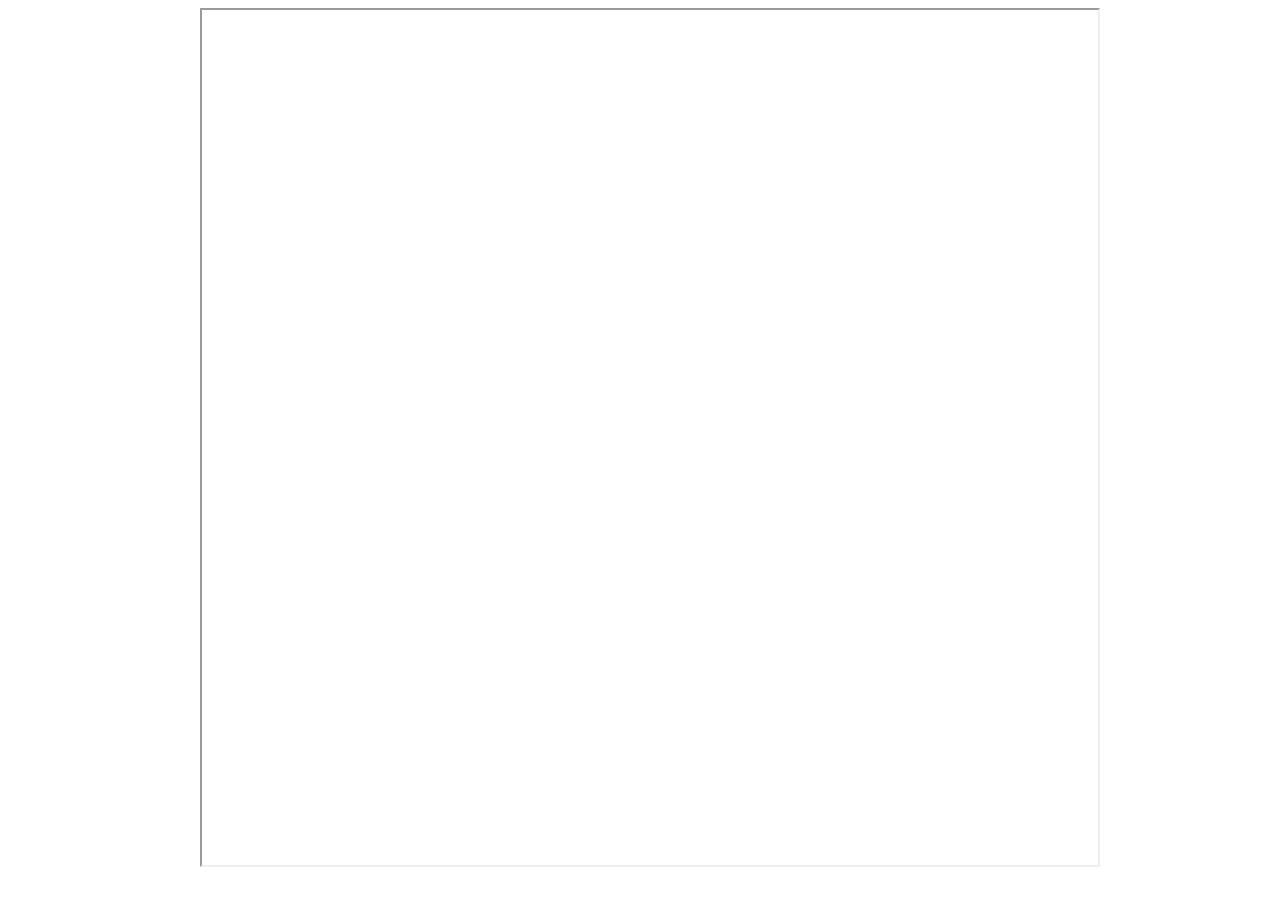
==== 3Dcar/3DcarReflection.html @ fda4b598 "update" ====
<!DOCTYPE html>

<head>

    <style>

        iframe {
            margin-left: 15vw;
            margin-bottom: vh;
            margin-top: vh;
            height: 95vh;
            width: 70vw;
            position: absolute;
            z-index: -1;
        }

    </style>

</head>

<body>



        <iframe src="https://docs.google.com/document/d/e/2PACX-1vQrkcrKmuTe4HkwQfkel37YJoQgoNRp5lVfEFh8IaLijz4NLoMcfo4vnpSc-QCGTuimPz45NWBHsDMC/pub?embedded=true"></iframe>



</body>
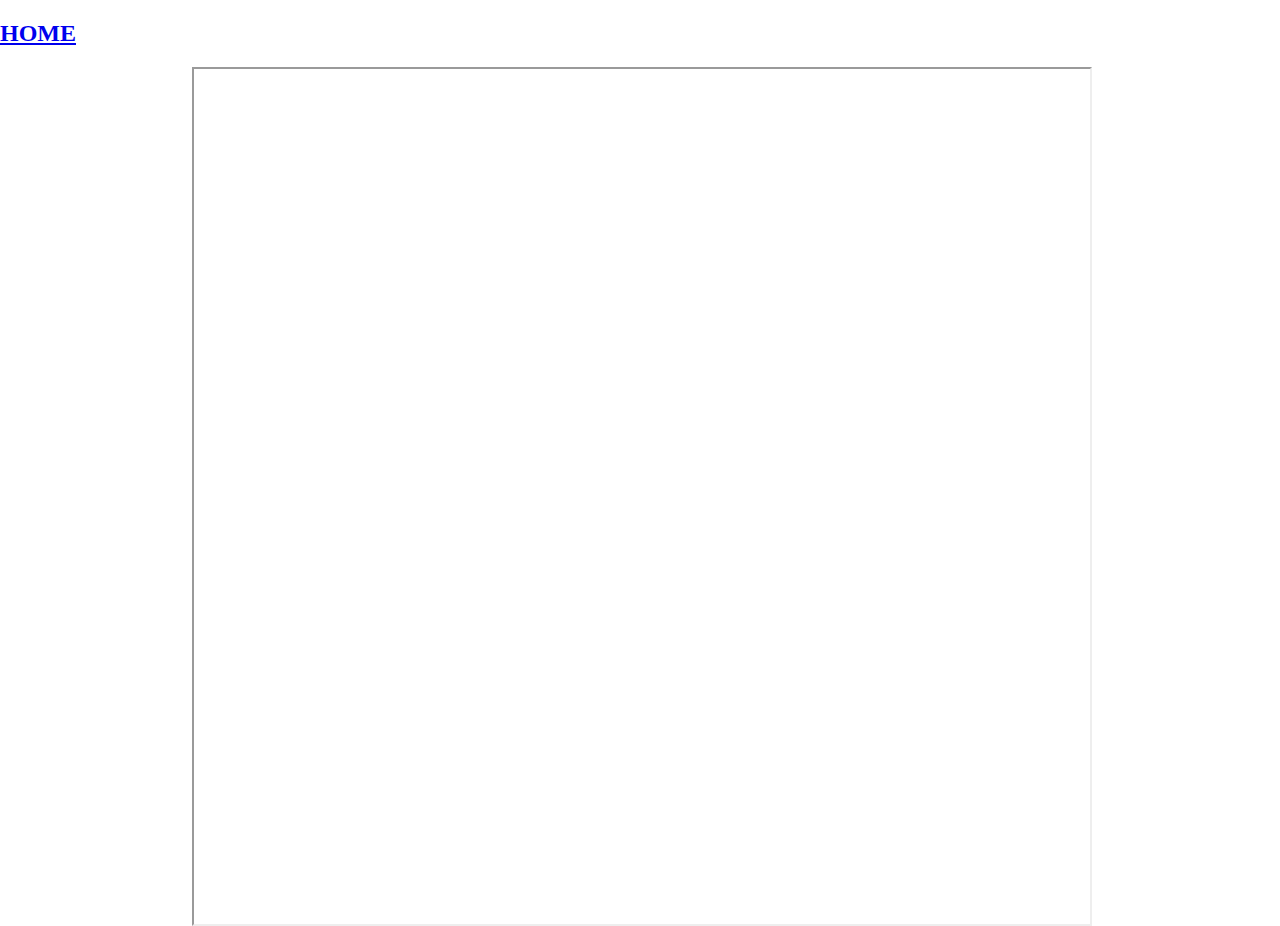
==== commit 3df81578: "up" ====
--- a/3Dcar/3DcarReflection.html
+++ b/3Dcar/3DcarReflection.html
@@ -1,6 +1,11 @@
+
+
 <!DOCTYPE html>
 
 <head>
+	<script src="../p5.js"></script>
+	<script src="../p5.sound.min.js"></script>
+	<link rel="stylesheet" type="text/css" href="../style.css">
 
     <style>
 
@@ -20,10 +25,12 @@
 
 <body>
 
+		<script src="../sketch.js"></script>
+		<a href = "../index.html"><h2>HOME</h2></a>
 
 
-        <iframe src="https://docs.google.com/document/d/e/2PACX-1vQrkcrKmuTe4HkwQfkel37YJoQgoNRp5lVfEFh8IaLijz4NLoMcfo4vnpSc-QCGTuimPz45NWBHsDMC/pub?embedded=true"></iframe>
-
+		<iframe src="https://docs.google.com/document/d/e/2PACX-1vSBMrOql9IJSNt_Q1t3ku0JkthbTM2ZOWbfIfr4BWN6l8me4YxbWjWdVL2gXVYsuTY7EJ4Y_JSxesq_/pub?embedded=true"></iframe>
 
 
 </body>
+
--- a/style.css
+++ b/style.css
@@ -0,0 +1,74 @@
+html, body {
+  margin: 0;
+  padding: 0;
+ // <uniquifier>: Use a uniquifier for the class name
+// <weight>: Use a value from 200 to 700
+
+.oswald-<uniquifier> {
+  font-family: "Oswald", sans-serif;
+  font-optical-sizing: auto;
+  font-weight: <weight>; 500
+  font-style: normal;
+}
+  background-color: rgb(255, 255, 255);
+}
+
+canvas {
+  display: block;
+  z-index: -1;
+}
+
+img {
+  border: 5px solid #000;
+}
+
+h1{
+  color: black;
+     position: absolute;
+     left: 50%;
+     transform: translateX(-50%) translateY(-50%);
+     text-align: center;
+     top: 0%;
+     font-size: 2vw
+}
+
+p{
+    position: absolute;
+    font-size: 0.875em;
+    left: 50%;
+    transform: translateX(-50%) translateY(-50%);
+    text-align:center;
+    top: 5%;
+}
+
+table{
+  position: absolute;
+  z-index: 1;
+  width:100%;
+  top: 10%;
+
+}
+
+td {
+    width: 33vw;
+    height: 33vw;
+    vertical-align: baseline;
+    padding-top:10px;
+    text-align:center;
+
+   
+}
+
+.container{
+  position: relative;
+}
+
+.project {
+  position: absolute;
+  width:50%;
+  float: left;
+
+  left: 0px;
+  top: 0px;
+  z-index: 1;
+}
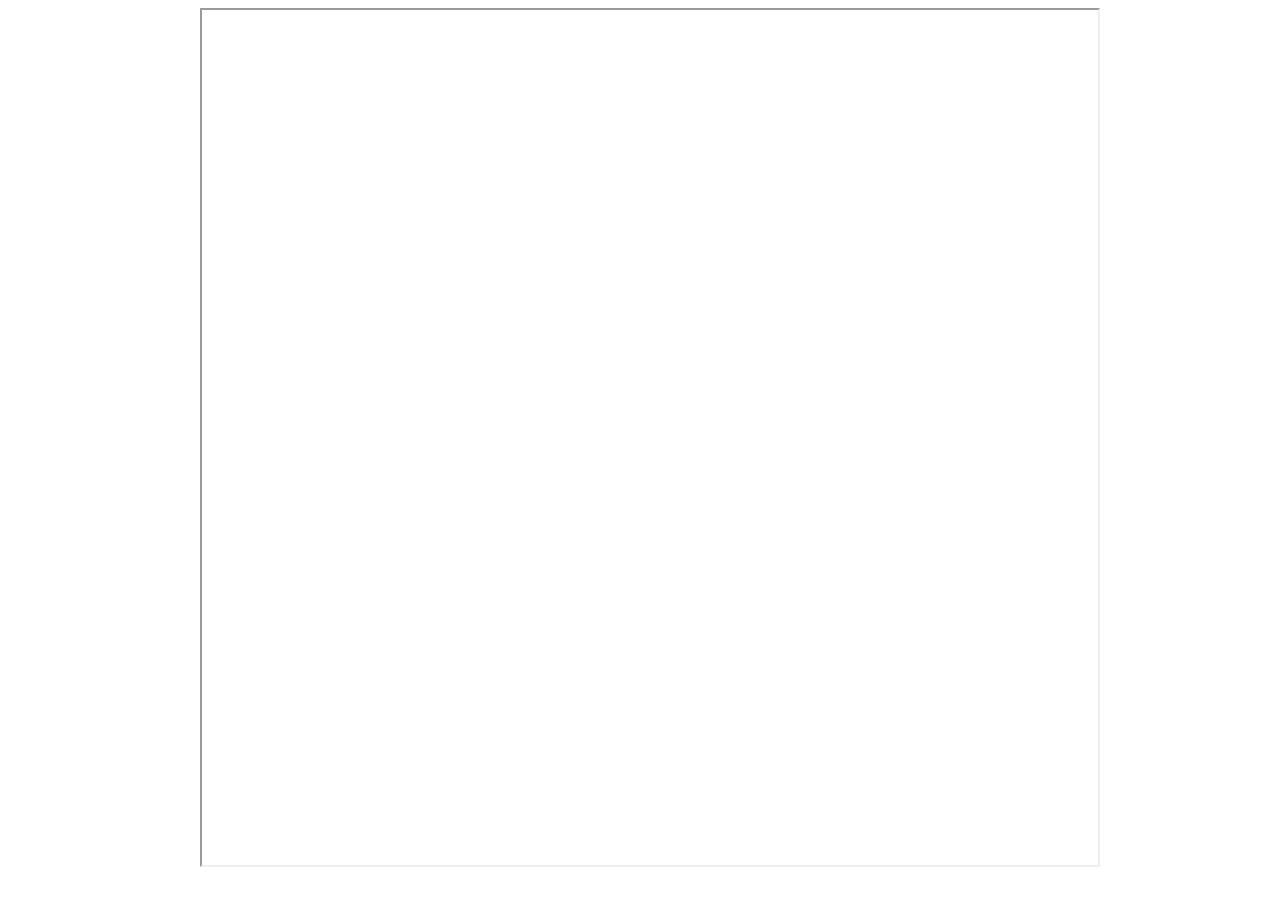
==== commit b35584a8: "up" ====
--- a/3Dcar/3DcarReflection.html
+++ b/3Dcar/3DcarReflection.html
@@ -1,11 +1,6 @@
-
-
 <!DOCTYPE html>
 
 <head>
-	<script src="../p5.js"></script>
-	<script src="../p5.sound.min.js"></script>
-	<link rel="stylesheet" type="text/css" href="../style.css">
 
     <style>
 
@@ -25,12 +20,10 @@
 
 <body>
 
-		<script src="../sketch.js"></script>
-		<a href = "../index.html"><h2>HOME</h2></a>
 
 
-		<iframe src="https://docs.google.com/document/d/e/2PACX-1vSBMrOql9IJSNt_Q1t3ku0JkthbTM2ZOWbfIfr4BWN6l8me4YxbWjWdVL2gXVYsuTY7EJ4Y_JSxesq_/pub?embedded=true"></iframe>
+        <iframe src="https://docs.google.com/document/d/e/2PACX-1vSBMrOql9IJSNt_Q1t3ku0JkthbTM2ZOWbfIfr4BWN6l8me4YxbWjWdVL2gXVYsuTY7EJ4Y_JSxesq_/pub?embedded=true"></iframe>
+
 
 
 </body>
-
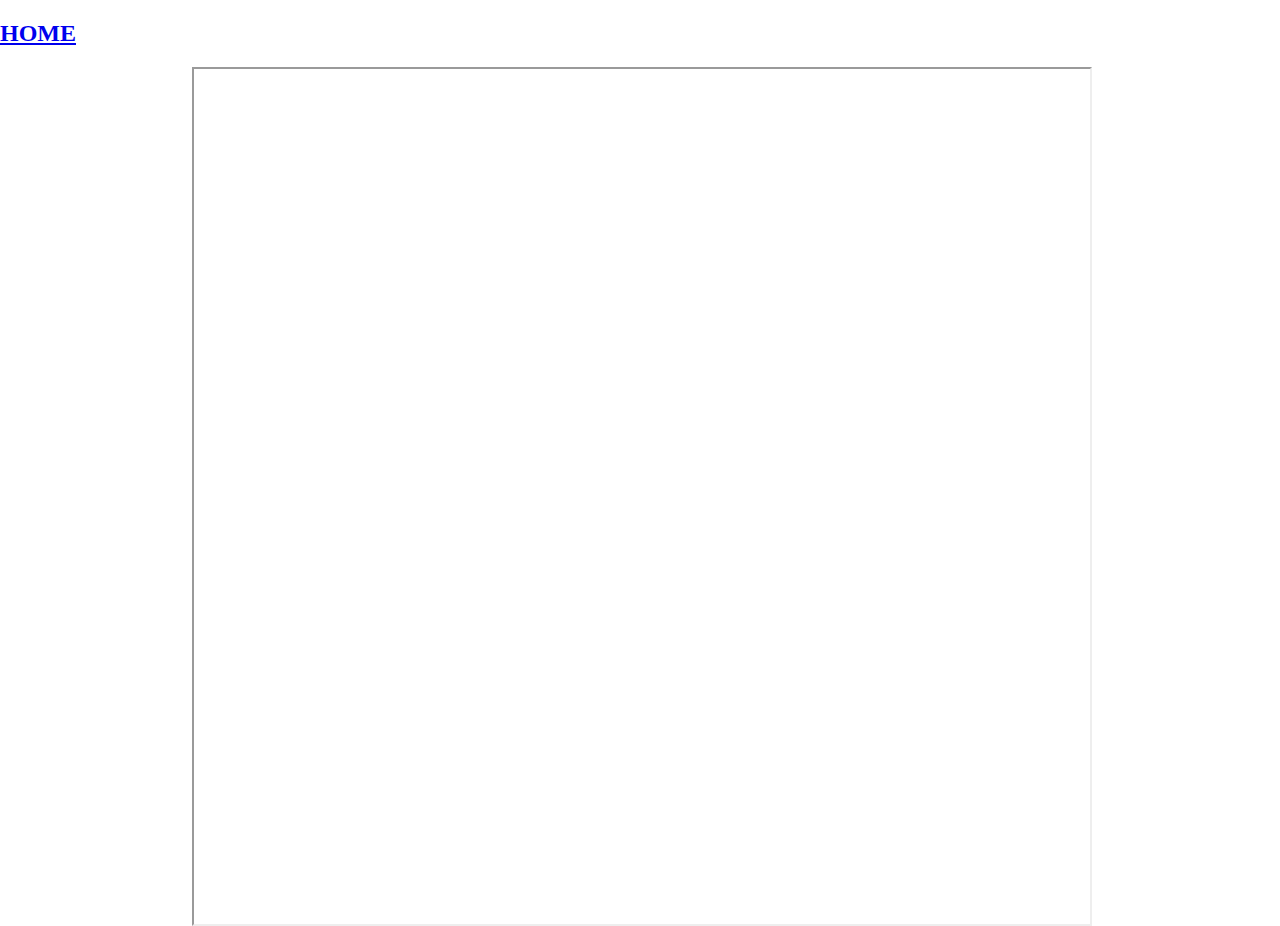
==== commit 0ec7c2c6: "update" ====
--- a/3Dcar/3DcarReflection.html
+++ b/3Dcar/3DcarReflection.html
@@ -1,7 +1,13 @@
+
+
 <!DOCTYPE html>
 
 <head>
 
+    <script src="../p5.js"></script>
+	<script src="../p5.sound.min.js"></script>
+	<link rel="stylesheet" type="text/css" href="../style.css">
+	
     <style>
 
         iframe {
@@ -20,10 +26,9 @@
 
 <body>
 
+		<script src="../sketch.js"></script>
+		<a href = "../index.html"><h2>HOME</h2></a>
 
-
-        <iframe src="https://docs.google.com/document/d/e/2PACX-1vSBMrOql9IJSNt_Q1t3ku0JkthbTM2ZOWbfIfr4BWN6l8me4YxbWjWdVL2gXVYsuTY7EJ4Y_JSxesq_/pub?embedded=true"></iframe>
-
-
+		<iframe src="https://docs.google.com/document/d/e/2PACX-1vSBMrOql9IJSNt_Q1t3ku0JkthbTM2ZOWbfIfr4BWN6l8me4YxbWjWdVL2gXVYsuTY7EJ4Y_JSxesq_/pub?embedded=true"></iframe>
 
 </body>
--- a/style.css
+++ b/style.css
@@ -0,0 +1,74 @@
+html, body {
+  margin: 0;
+  padding: 0;
+ // <uniquifier>: Use a uniquifier for the class name
+// <weight>: Use a value from 200 to 700
+
+.oswald-<uniquifier> {
+  font-family: "Oswald", sans-serif;
+  font-optical-sizing: auto;
+  font-weight: <weight>; 500
+  font-style: normal;
+}
+  background-color: rgb(255, 255, 255);
+}
+
+canvas {
+  display: block;
+  z-index: -1;
+}
+
+img {
+  border: 5px solid #000;
+}
+
+h1{
+  color: black;
+     position: absolute;
+     left: 50%;
+     transform: translateX(-50%) translateY(-50%);
+     text-align: center;
+     top: 0%;
+     font-size: 2vw
+}
+
+p{
+    position: absolute;
+    font-size: 0.875em;
+    left: 50%;
+    transform: translateX(-50%) translateY(-50%);
+    text-align:center;
+    top: 5%;
+}
+
+table{
+  position: absolute;
+  z-index: 1;
+  width:100%;
+  top: 10%;
+
+}
+
+td {
+    width: 33vw;
+    height: 33vw;
+    vertical-align: baseline;
+    padding-top:10px;
+    text-align:center;
+
+   
+}
+
+.container{
+  position: relative;
+}
+
+.project {
+  position: absolute;
+  width:50%;
+  float: left;
+
+  left: 0px;
+  top: 0px;
+  z-index: 1;
+}
